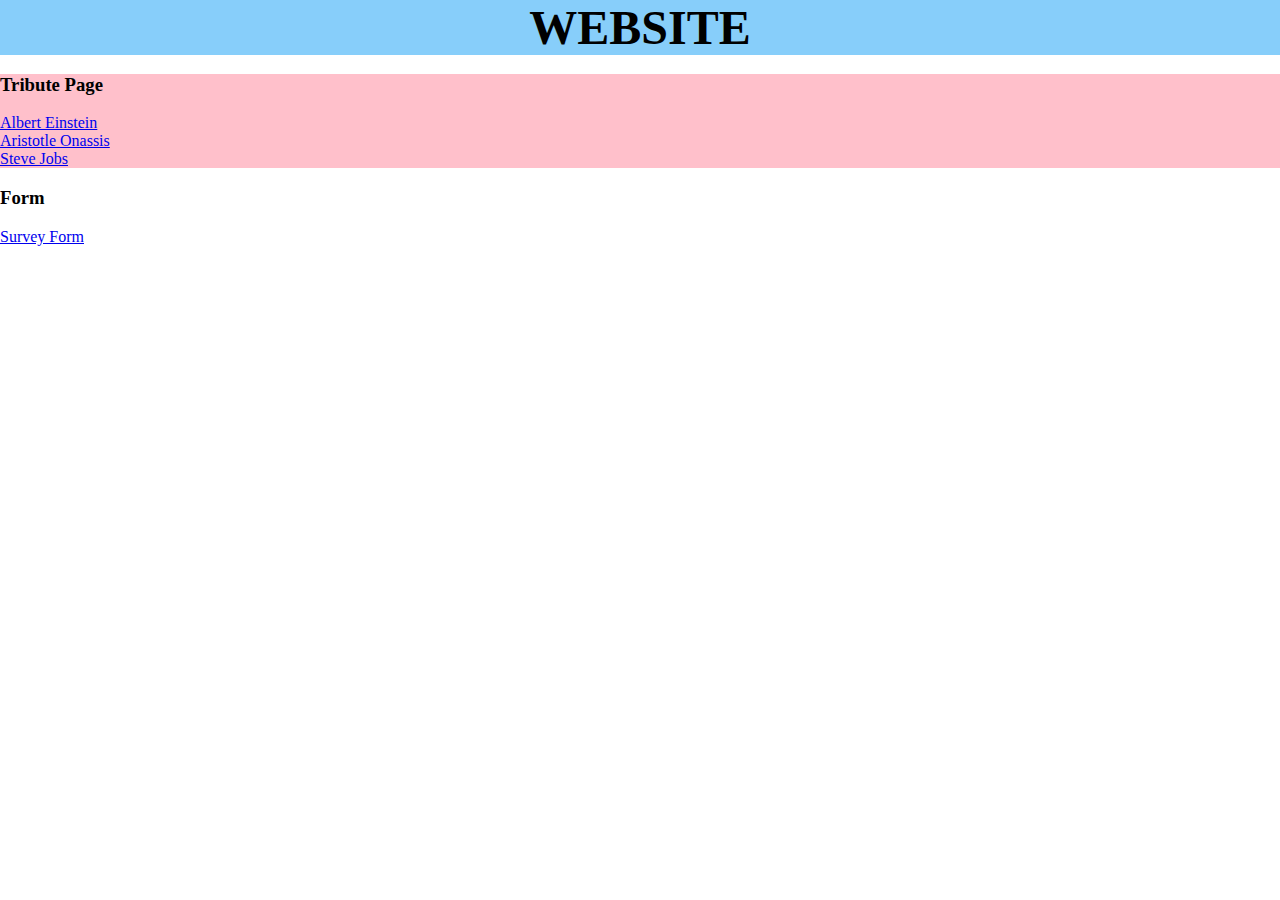
==== index.html @ 20183749 "Update index.html" ====
<!DOCTYPE html>
<html lang="en">
<head>
    <link rel="stylesheet" type="text/css" href="index.css">
    <meta name="viewport" content="width=device-width,initial-scale=1.0" >
    <meta name="keywords" content="HTML, Website Practice, Website Example">
    <meta name="author" content="JaBoL">
    <meta http-equiv="refresh" content="60">
    <meta charset="UTF-8">
    <title>Website</title>
</head>
<body>
    <div><h1>WEBSITE</h1></div>
    <div class="container2">
        <h3>Tribute Page</h3>
        <div><a href="Website/TributePage/AlbertEinstein/index.html" target="_blank">Albert Einstein</a></div>
        <div><a href="Website/TributePage/AristotleOnassis/index.html" target="_blank">Aristotle Onassis</a></div>
        <div><a href="Website/TributePage/SteveJobs/index.html" target="blank">Steve Jobs</a></div>
    </div>
    <div>
        <h3>Form</h3>
        <div>
            <div><a href="Website/Form/SurveyForm/index.html" target="_blank">Survey Form</a></div>
        </div>
    </div>
</body>
</html>
---- index.css ----
* {
   box-sizing: border-box;
}

body {
    width: 100%;
    margin: 0;
    padding: 0;
}

h1 {
    text-align: center;
    font-size: 3rem;
    background-color: lightskyblue;
    margin: 0;
}

.container2 {
    background-color: pink;
}
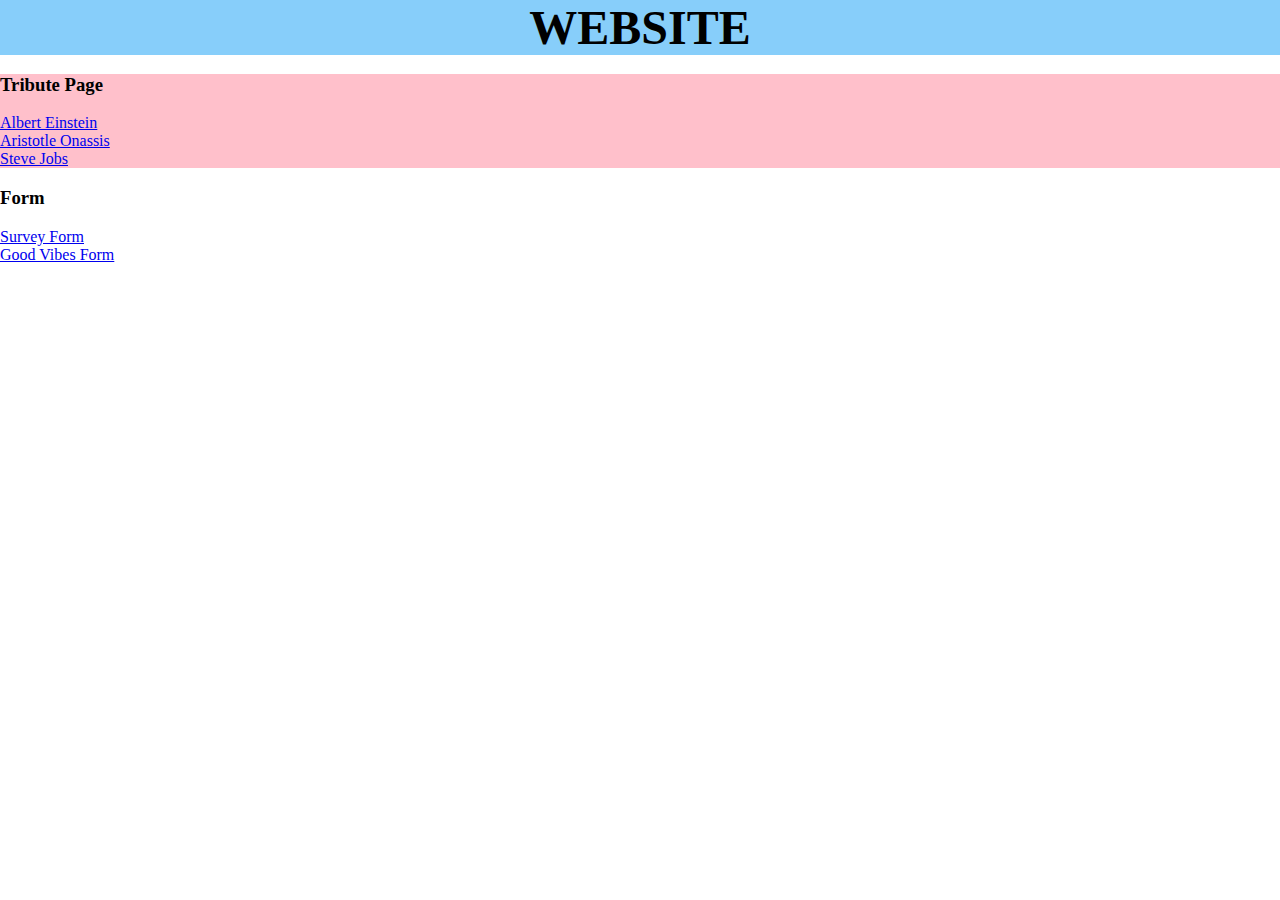
==== commit 96e82abe: "Update index.html" ====
--- a/index.html
+++ b/index.html
@@ -21,6 +21,7 @@
         <h3>Form</h3>
         <div>
             <div><a href="Website/Form/SurveyForm/index.html" target="_blank">Survey Form</a></div>
+            <div><a href="Website/Form/GoodVibesForm/goodvibesform.html">Good Vibes Form</a></div>
         </div>
     </div>
 </body>
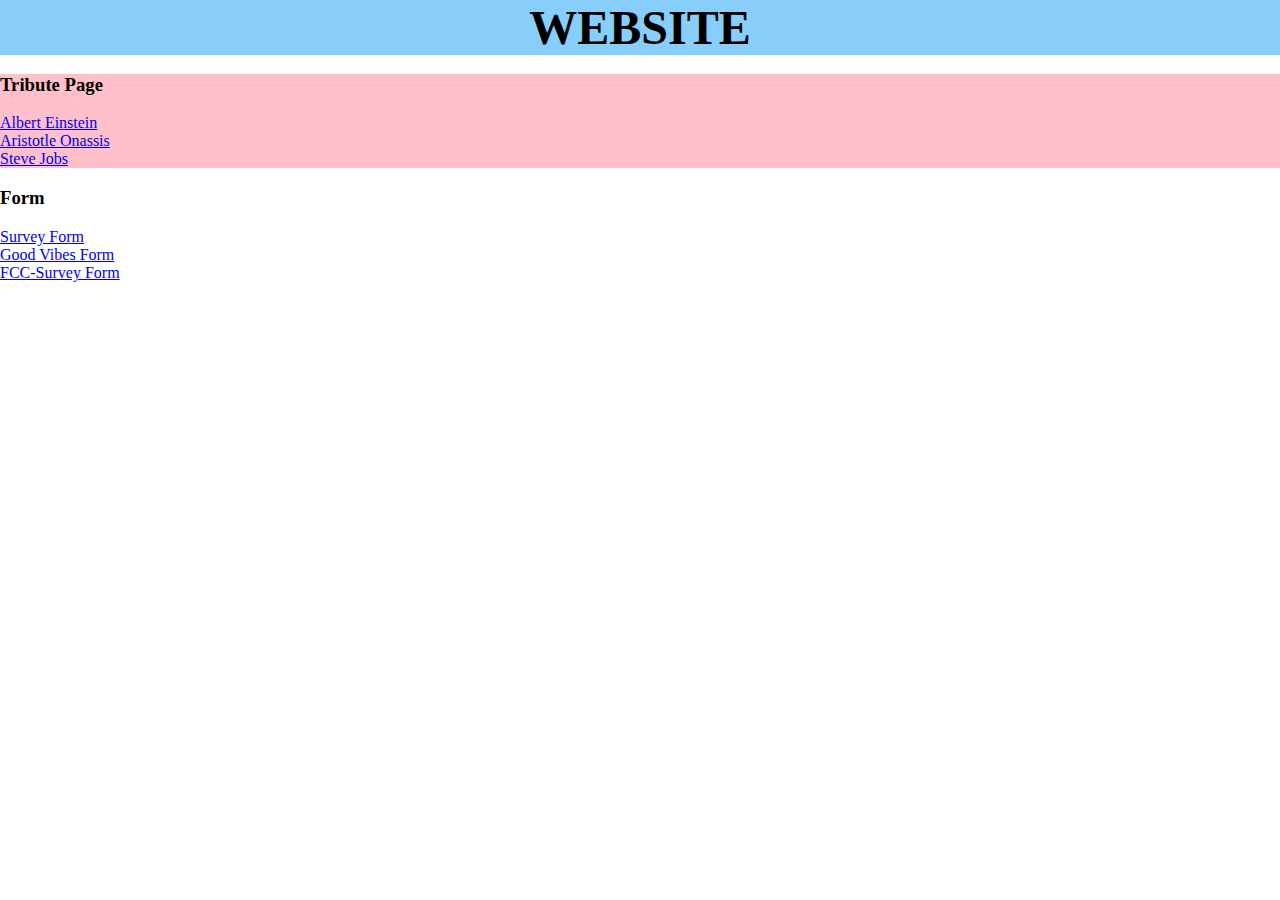
==== commit d630d694: "update" ====
--- a/index.html
+++ b/index.html
@@ -21,7 +21,10 @@
         <h3>Form</h3>
         <div>
             <div><a href="Website/Form/SurveyForm/index.html" target="_blank">Survey Form</a></div>
-            <div><a href="Website/Form/GoodVibesForm/goodvibesform.html">Good Vibes Form</a></div>
+            <div><a href="Website/Form/GoodVibesForm/goodvibesform.html" target="_blank">Good Vibes Form</a></div>
+            <div>
+                <a href="Website/Form/FCCSurveyForm/fcc.html" target="_blank">FCC-Survey Form</a>
+            </div>
         </div>
     </div>
 </body>
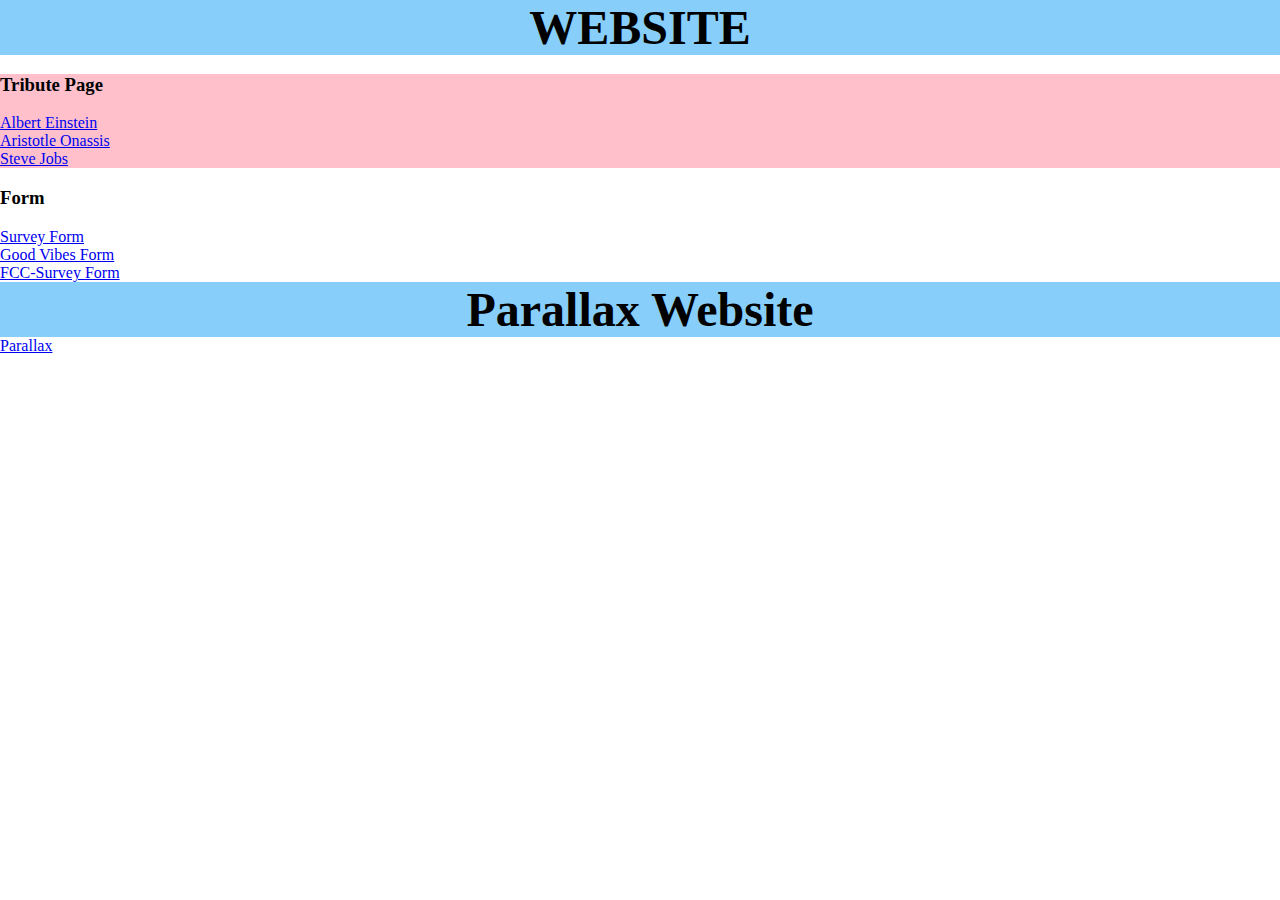
==== commit cf328cea: "update" ====
--- a/index.html
+++ b/index.html
@@ -11,12 +11,14 @@
 </head>
 <body>
     <div><h1>WEBSITE</h1></div>
+    <!-- For Tribute Page -->
     <div class="container2">
         <h3>Tribute Page</h3>
         <div><a href="Website/TributePage/AlbertEinstein/index.html" target="_blank">Albert Einstein</a></div>
         <div><a href="Website/TributePage/AristotleOnassis/index.html" target="_blank">Aristotle Onassis</a></div>
         <div><a href="Website/TributePage/SteveJobs/index.html" target="blank">Steve Jobs</a></div>
     </div>
+    <!-- For Survey Form -->
     <div>
         <h3>Form</h3>
         <div>
@@ -27,5 +29,10 @@
             </div>
         </div>
     </div>
+    <!-- For Parallax Website -->
+    <div>
+        <h1>Parallax Website</h1>
+        <a href="Website/Parallax/parallax.html" target="_blank">Parallax</a>
+    </div>
 </body>
 </html>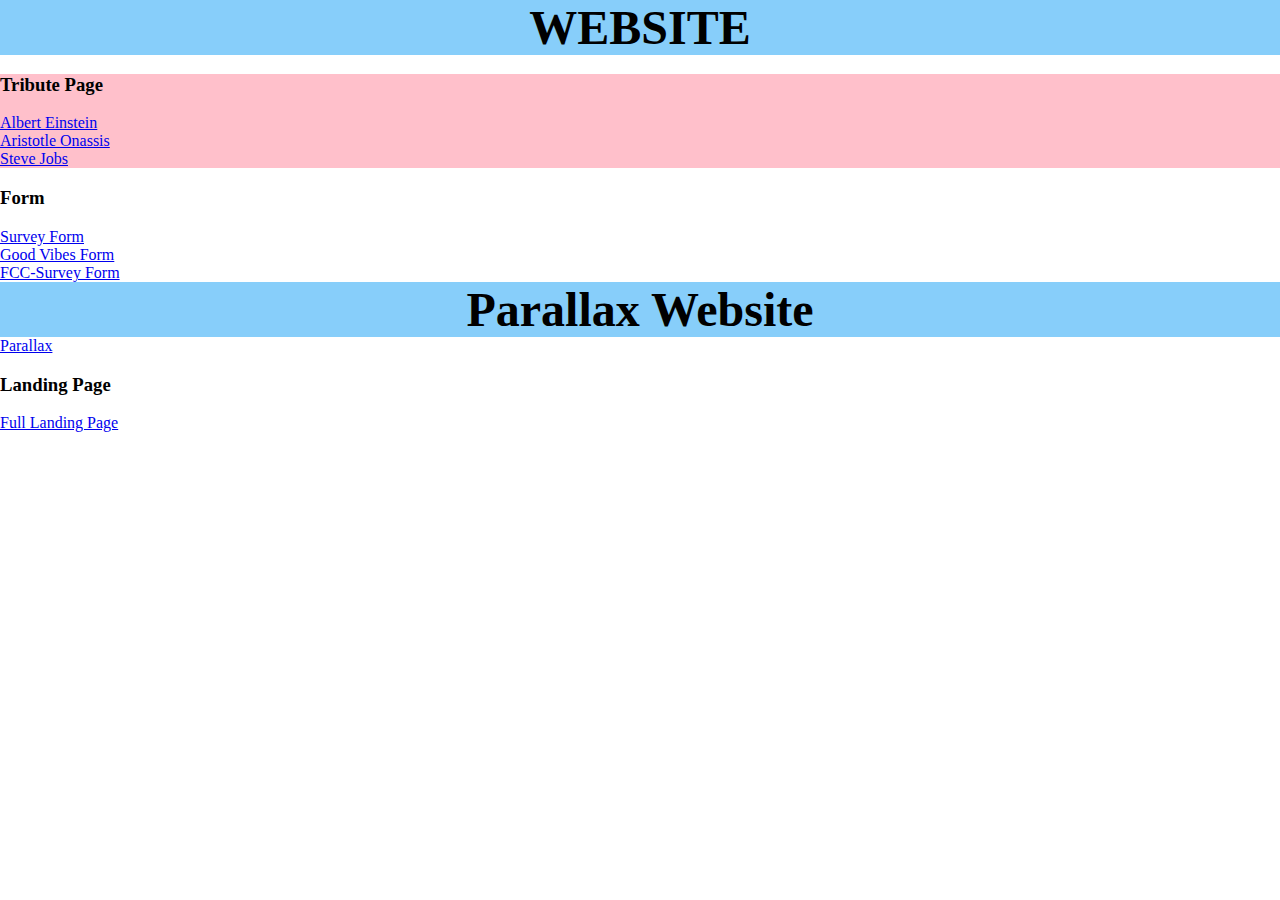
==== commit 2ef24ed6: "update" ====
--- a/index.html
+++ b/index.html
@@ -34,5 +34,10 @@
         <h1>Parallax Website</h1>
         <a href="Website/Parallax/parallax.html" target="_blank">Parallax</a>
     </div>
+    <!-- For Landing Page -->
+    <div>
+        <h3>Landing Page</h3>
+        <div><a href="Website/LandingPage/FullScreenLanding/fsl.html" target="_blank">Full Landing Page</a></div>
+    </div>
 </body>
 </html>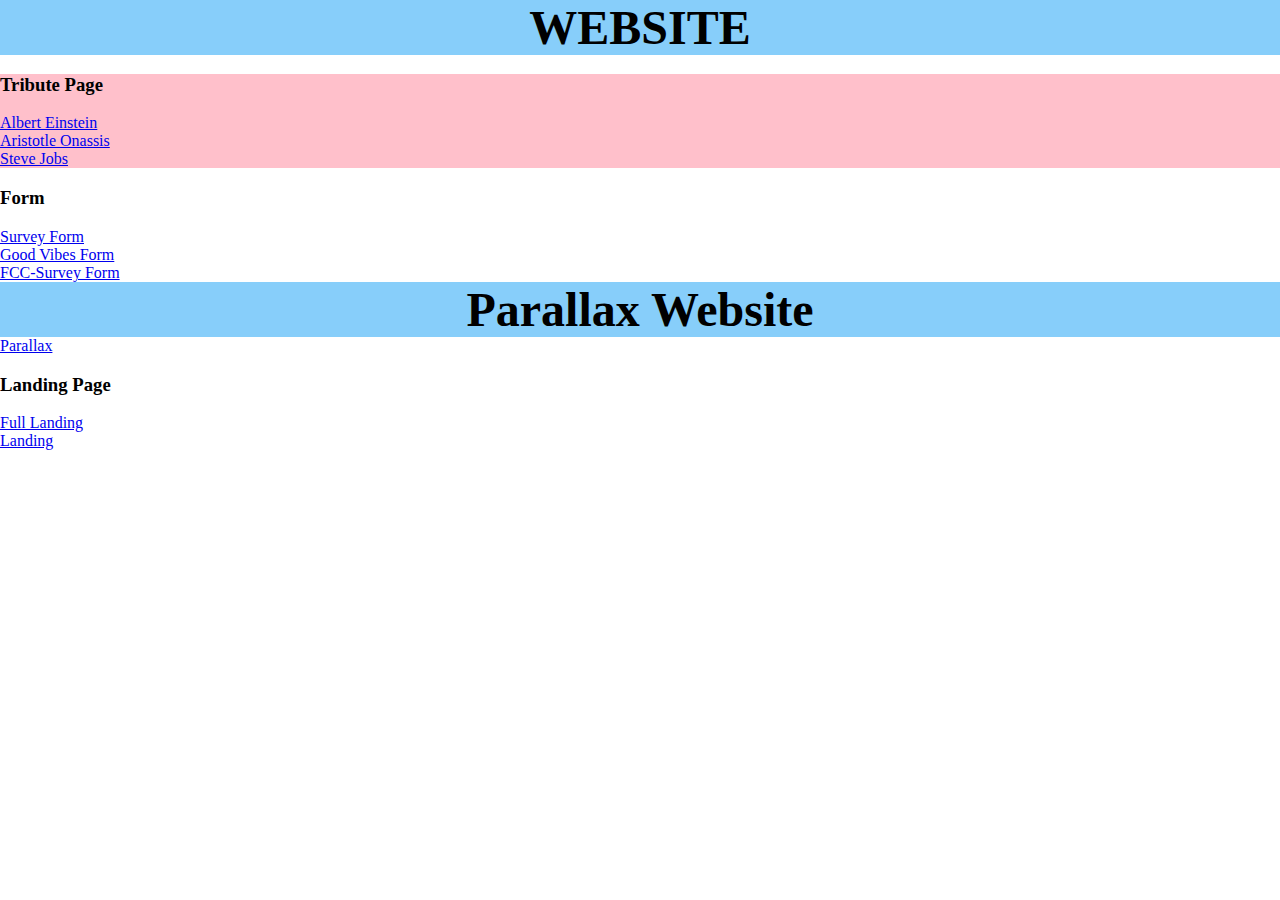
==== commit 13c4a8ec: "update" ====
--- a/index.html
+++ b/index.html
@@ -37,7 +37,8 @@
     <!-- For Landing Page -->
     <div>
         <h3>Landing Page</h3>
-        <div><a href="Website/LandingPage/FullScreenLanding/fsl.html" target="_blank">Full Landing Page</a></div>
+        <div><a href="Website/LandingPage/FullScreenLanding/fsl.html" target="_blank">Full Landing</a></div>
+        <div><a href="Website/LandingPage/landingpage.html" target="_blank">Landing</a></div>
     </div>
 </body>
 </html>